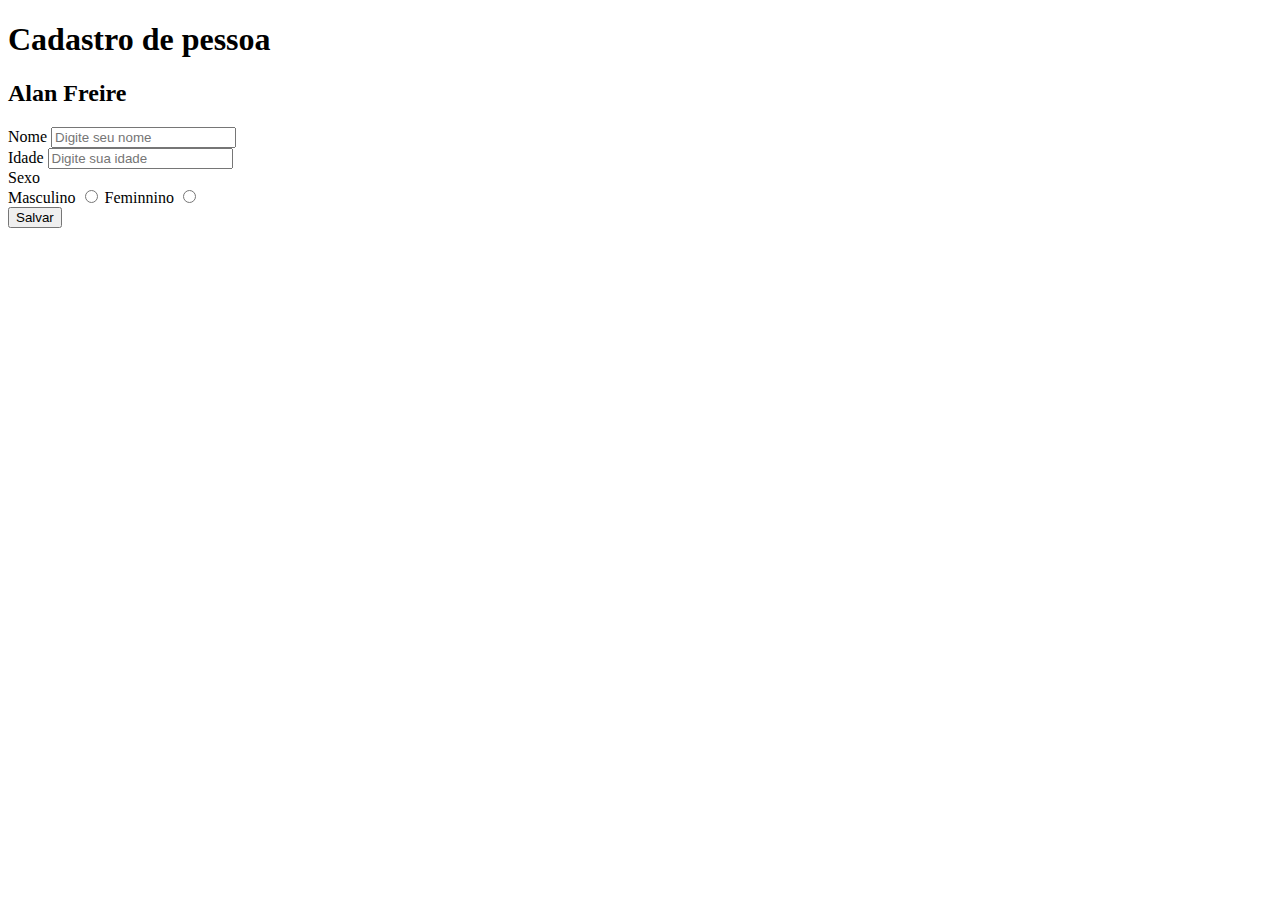
==== src/main/webapp/index.html @ c3d39ddc "adicionando o alan" ====
<!DOCTYPE html>
<html lang="en">
  <head>
    <meta charset="utf-8">
    <meta http-equiv="X-UA-Compatible" content="IE=edge">
    <meta name="viewport" content="width=device-width, initial-scale=1">
    <!-- The above 3 meta tags *must* come first in the head; any other head content must come *after* these tags -->
    <title>Bootstrap 101 Template</title>

    <!-- Bootstrap -->
    <link href="css/bootstrap.min.css" rel="stylesheet">
    <link href="css/mine.css" rel="stylesheet">

    <!-- HTML5 shim and Respond.js for IE8 support of HTML5 elements and media queries -->
    <!-- WARNING: Respond.js doesn't work if you view the page via file:// -->
    <!--[if lt IE 9]>
      <script src="https://oss.maxcdn.com/html5shiv/3.7.2/html5shiv.min.js"></script>
      <script src="https://oss.maxcdn.com/respond/1.4.2/respond.min.js"></script>
    <![endif]--> 
  </head>
  <body>
    <div class="wrapper">
      <h1>Cadastro de pessoa</h1>
      <h2>Alan Freire </h2>
      <div class="row">
        <form class="">
          <div class="form-group">
            <label for="nome">Nome</label>
            <input type="nome" class="form-control" id="nome" placeholder="Digite seu nome">
          </div>
          <div class="form-group">
            <label for="idade">Idade</label>
            <input type="numeric" class="form-control" id="idade" placeholder="Digite sua idade">
          </div>
          <div class="form-group">
            <label for="">Sexo</label>
            <br />
            <label for="masculino">Masculino
              <input type="radio" name="sexo" id="masculino" value="M">
            </label>
            <label for="feminino">Feminnino
              <input type="radio" name="sexo" id="feminino" value="F">
            </label>

          </div>
          <button type="button" id="botao" class="btn btn-default">Salvar</button>
        </form>
        </div>
      
    </div>

    <!-- jQuery (necessary for Bootstrap's JavaScript plugins) -->
    <script src="js/jquery-1.9.1.min.js"></script>
    <!-- Include all compiled plugins (below), or include individual files as needed -->
    <script src="js/bootstrap.min.js"></script>
    <script src="js/mine.js"></script>
  </body>
</html>
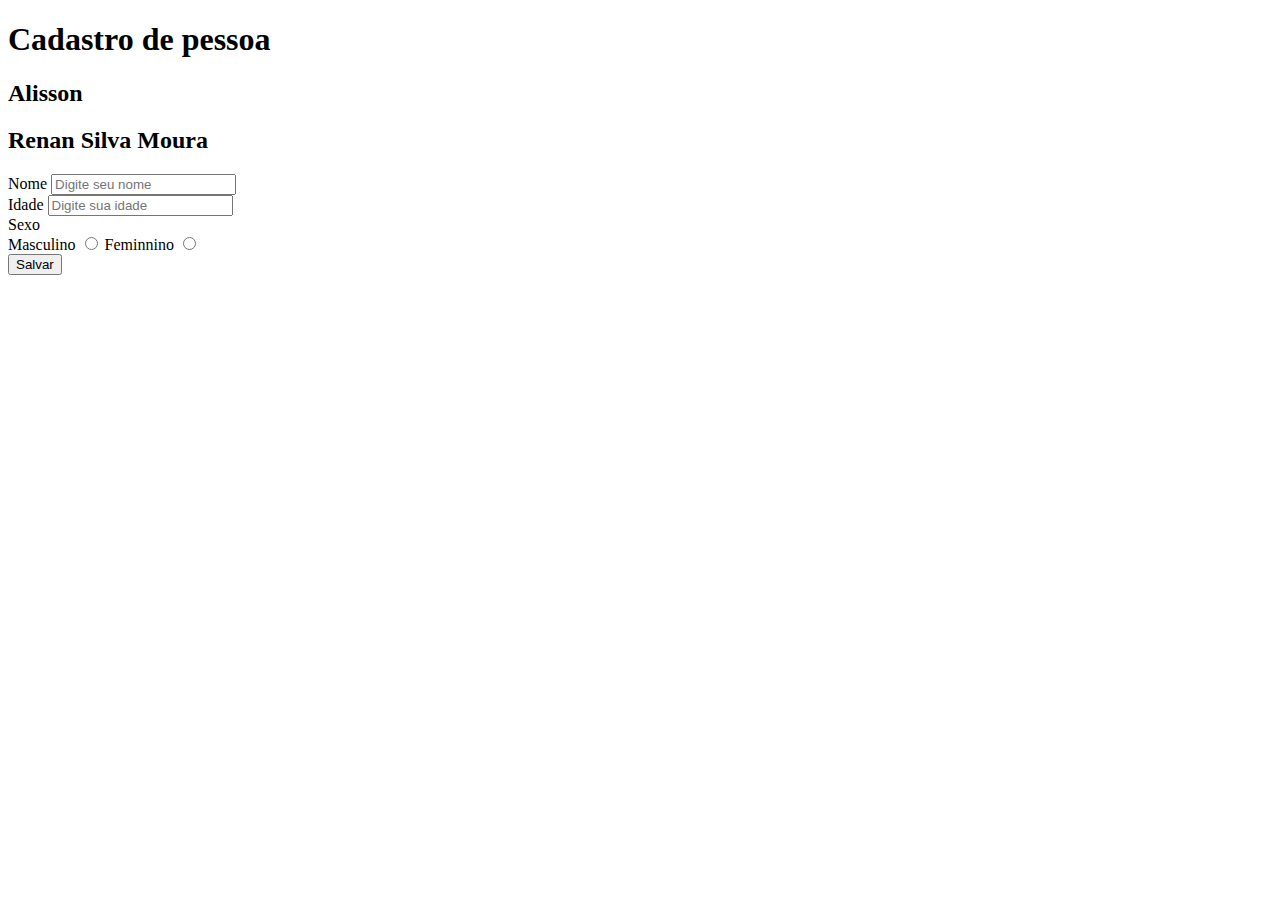
==== commit d60c0f86: "merge com master" ====
--- a/src/main/webapp/index.html
+++ b/src/main/webapp/index.html
@@ -21,7 +21,8 @@
   <body>
     <div class="wrapper">
       <h1>Cadastro de pessoa</h1>
-      <h2>Alan Freire </h2>
+      <h2>Alisson</h2>
+      <h2> Renan Silva Moura</h2>
       <div class="row">
         <form class="">
           <div class="form-group">
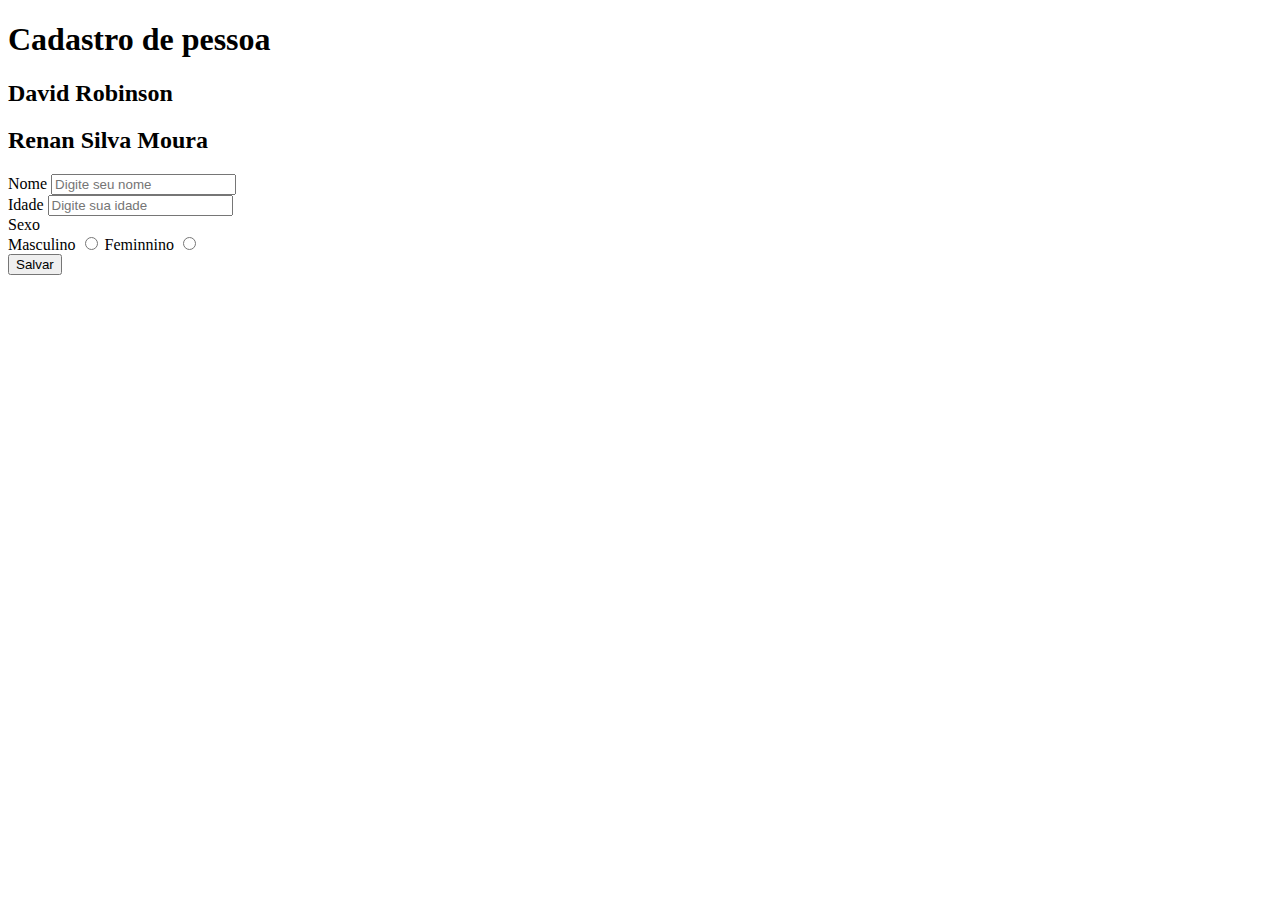
==== commit b8b9404e: "Corrigindo merge" ====
--- a/src/main/webapp/index.html
+++ b/src/main/webapp/index.html
@@ -1,59 +1,56 @@
 <!DOCTYPE html>
 <html lang="en">
-  <head>
-    <meta charset="utf-8">
-    <meta http-equiv="X-UA-Compatible" content="IE=edge">
-    <meta name="viewport" content="width=device-width, initial-scale=1">
-    <!-- The above 3 meta tags *must* come first in the head; any other head content must come *after* these tags -->
-    <title>Bootstrap 101 Template</title>
+<head>
+<meta charset="utf-8">
+<meta http-equiv="X-UA-Compatible" content="IE=edge">
+<meta name="viewport" content="width=device-width, initial-scale=1">
+<!-- The above 3 meta tags *must* come first in the head; any other head content must come *after* these tags -->
+<title>Bootstrap 101 Template</title>
 
-    <!-- Bootstrap -->
-    <link href="css/bootstrap.min.css" rel="stylesheet">
-    <link href="css/mine.css" rel="stylesheet">
+<!-- Bootstrap -->
+<link href="css/bootstrap.min.css" rel="stylesheet">
+<link href="css/mine.css" rel="stylesheet">
 
-    <!-- HTML5 shim and Respond.js for IE8 support of HTML5 elements and media queries -->
-    <!-- WARNING: Respond.js doesn't work if you view the page via file:// -->
-    <!--[if lt IE 9]>
+<!-- HTML5 shim and Respond.js for IE8 support of HTML5 elements and media queries -->
+<!-- WARNING: Respond.js doesn't work if you view the page via file:// -->
+<!--[if lt IE 9]>
       <script src="https://oss.maxcdn.com/html5shiv/3.7.2/html5shiv.min.js"></script>
       <script src="https://oss.maxcdn.com/respond/1.4.2/respond.min.js"></script>
-    <![endif]--> 
-  </head>
-  <body>
-    <div class="wrapper">
-      <h1>Cadastro de pessoa</h1>
-      <h2>Alisson</h2>
-      <h2> Renan Silva Moura</h2>
-      <div class="row">
-        <form class="">
-          <div class="form-group">
-            <label for="nome">Nome</label>
-            <input type="nome" class="form-control" id="nome" placeholder="Digite seu nome">
-          </div>
-          <div class="form-group">
-            <label for="idade">Idade</label>
-            <input type="numeric" class="form-control" id="idade" placeholder="Digite sua idade">
-          </div>
-          <div class="form-group">
-            <label for="">Sexo</label>
-            <br />
-            <label for="masculino">Masculino
-              <input type="radio" name="sexo" id="masculino" value="M">
-            </label>
-            <label for="feminino">Feminnino
-              <input type="radio" name="sexo" id="feminino" value="F">
-            </label>
+    <![endif]-->
+</head>
+<body>
+	<div class="wrapper">
+		<h1>Cadastro de pessoa</h1>
+		<h2>David Robinson</h2>
+		<h2>Renan Silva Moura</h2>
+		<div class="row">
+			<form class="">
+				<div class="form-group">
+					<label for="nome">Nome</label> <input type="nome"
+						class="form-control" id="nome" placeholder="Digite seu nome">
+				</div>
+				<div class="form-group">
+					<label for="idade">Idade</label> <input type="numeric"
+						class="form-control" id="idade" placeholder="Digite sua idade">
+				</div>
+				<div class="form-group">
+					<label for="">Sexo</label> <br /> <label for="masculino">Masculino
+						<input type="radio" name="sexo" id="masculino" value="M">
+					</label> <label for="feminino">Feminnino <input type="radio"
+						name="sexo" id="feminino" value="F">
+					</label>
 
-          </div>
-          <button type="button" id="botao" class="btn btn-default">Salvar</button>
-        </form>
-        </div>
-      
-    </div>
+				</div>
+				<button type="button" id="botao" class="btn btn-default">Salvar</button>
+			</form>
+		</div>
 
-    <!-- jQuery (necessary for Bootstrap's JavaScript plugins) -->
-    <script src="js/jquery-1.9.1.min.js"></script>
-    <!-- Include all compiled plugins (below), or include individual files as needed -->
-    <script src="js/bootstrap.min.js"></script>
-    <script src="js/mine.js"></script>
-  </body>
+	</div>
+
+	<!-- jQuery (necessary for Bootstrap's JavaScript plugins) -->
+	<script src="js/jquery-1.9.1.min.js"></script>
+	<!-- Include all compiled plugins (below), or include individual files as needed -->
+	<script src="js/bootstrap.min.js"></script>
+	<script src="js/mine.js"></script>
+</body>
 </html>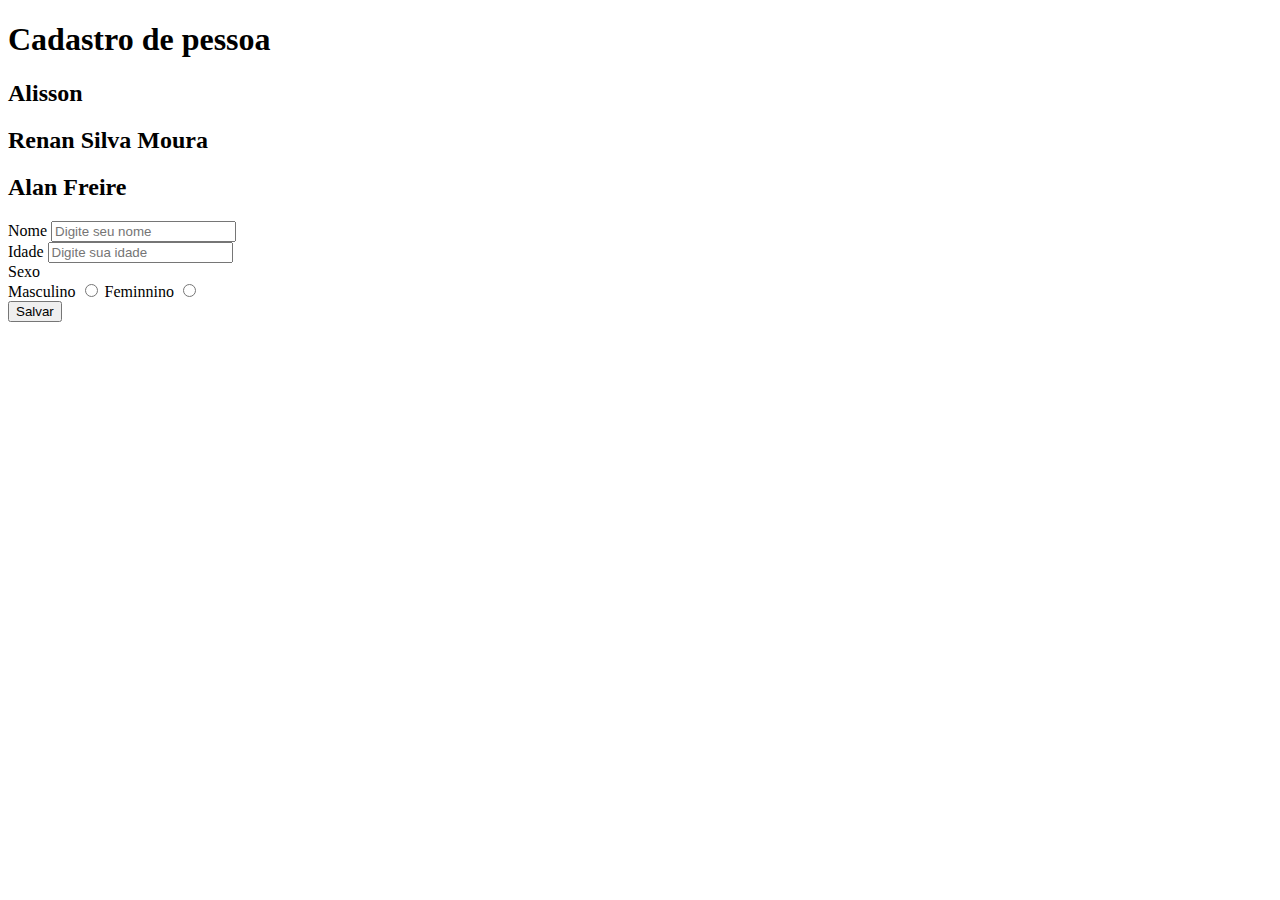
==== commit 1a14489c: "merge com o master" ====
--- a/src/main/webapp/index.html
+++ b/src/main/webapp/index.html
@@ -1,56 +1,60 @@
 <!DOCTYPE html>
 <html lang="en">
-<head>
-<meta charset="utf-8">
-<meta http-equiv="X-UA-Compatible" content="IE=edge">
-<meta name="viewport" content="width=device-width, initial-scale=1">
-<!-- The above 3 meta tags *must* come first in the head; any other head content must come *after* these tags -->
-<title>Bootstrap 101 Template</title>
+  <head>
+    <meta charset="utf-8">
+    <meta http-equiv="X-UA-Compatible" content="IE=edge">
+    <meta name="viewport" content="width=device-width, initial-scale=1">
+    <!-- The above 3 meta tags *must* come first in the head; any other head content must come *after* these tags -->
+    <title>Bootstrap 101 Template</title>
 
-<!-- Bootstrap -->
-<link href="css/bootstrap.min.css" rel="stylesheet">
-<link href="css/mine.css" rel="stylesheet">
+    <!-- Bootstrap -->
+    <link href="css/bootstrap.min.css" rel="stylesheet">
+    <link href="css/mine.css" rel="stylesheet">
 
-<!-- HTML5 shim and Respond.js for IE8 support of HTML5 elements and media queries -->
-<!-- WARNING: Respond.js doesn't work if you view the page via file:// -->
-<!--[if lt IE 9]>
+    <!-- HTML5 shim and Respond.js for IE8 support of HTML5 elements and media queries -->
+    <!-- WARNING: Respond.js doesn't work if you view the page via file:// -->
+    <!--[if lt IE 9]>
       <script src="https://oss.maxcdn.com/html5shiv/3.7.2/html5shiv.min.js"></script>
       <script src="https://oss.maxcdn.com/respond/1.4.2/respond.min.js"></script>
-    <![endif]-->
-</head>
-<body>
-	<div class="wrapper">
-		<h1>Cadastro de pessoa</h1>
-		<h2>David Robinson</h2>
-		<h2>Renan Silva Moura</h2>
-		<div class="row">
-			<form class="">
-				<div class="form-group">
-					<label for="nome">Nome</label> <input type="nome"
-						class="form-control" id="nome" placeholder="Digite seu nome">
-				</div>
-				<div class="form-group">
-					<label for="idade">Idade</label> <input type="numeric"
-						class="form-control" id="idade" placeholder="Digite sua idade">
-				</div>
-				<div class="form-group">
-					<label for="">Sexo</label> <br /> <label for="masculino">Masculino
-						<input type="radio" name="sexo" id="masculino" value="M">
-					</label> <label for="feminino">Feminnino <input type="radio"
-						name="sexo" id="feminino" value="F">
-					</label>
+    <![endif]--> 
+  </head>
+  <body>
+    <div class="wrapper">
+      <h1>Cadastro de pessoa</h1>
+      <h2>Alisson</h2>
+      <h2>Renan Silva Moura</h2>
+      <h2>Alan Freire</h2>
+      <div class="row">
+        <form class="">
+          <div class="form-group">
+            <label for="nome">Nome</label>
+            <input type="nome" class="form-control" id="nome" placeholder="Digite seu nome">
+          </div>
+          <div class="form-group">
+            <label for="idade">Idade</label>
+            <input type="numeric" class="form-control" id="idade" placeholder="Digite sua idade">
+          </div>
+          <div class="form-group">
+            <label for="">Sexo</label>
+            <br />
+            <label for="masculino">Masculino
+              <input type="radio" name="sexo" id="masculino" value="M">
+            </label>
+            <label for="feminino">Feminnino
+              <input type="radio" name="sexo" id="feminino" value="F">
+            </label>
 
-				</div>
-				<button type="button" id="botao" class="btn btn-default">Salvar</button>
-			</form>
-		</div>
+          </div>
+          <button type="button" id="botao" class="btn btn-default">Salvar</button>
+        </form>
+        </div>
+      
+    </div>
 
-	</div>
-
-	<!-- jQuery (necessary for Bootstrap's JavaScript plugins) -->
-	<script src="js/jquery-1.9.1.min.js"></script>
-	<!-- Include all compiled plugins (below), or include individual files as needed -->
-	<script src="js/bootstrap.min.js"></script>
-	<script src="js/mine.js"></script>
-</body>
+    <!-- jQuery (necessary for Bootstrap's JavaScript plugins) -->
+    <script src="js/jquery-1.9.1.min.js"></script>
+    <!-- Include all compiled plugins (below), or include individual files as needed -->
+    <script src="js/bootstrap.min.js"></script>
+    <script src="js/mine.js"></script>
+  </body>
 </html>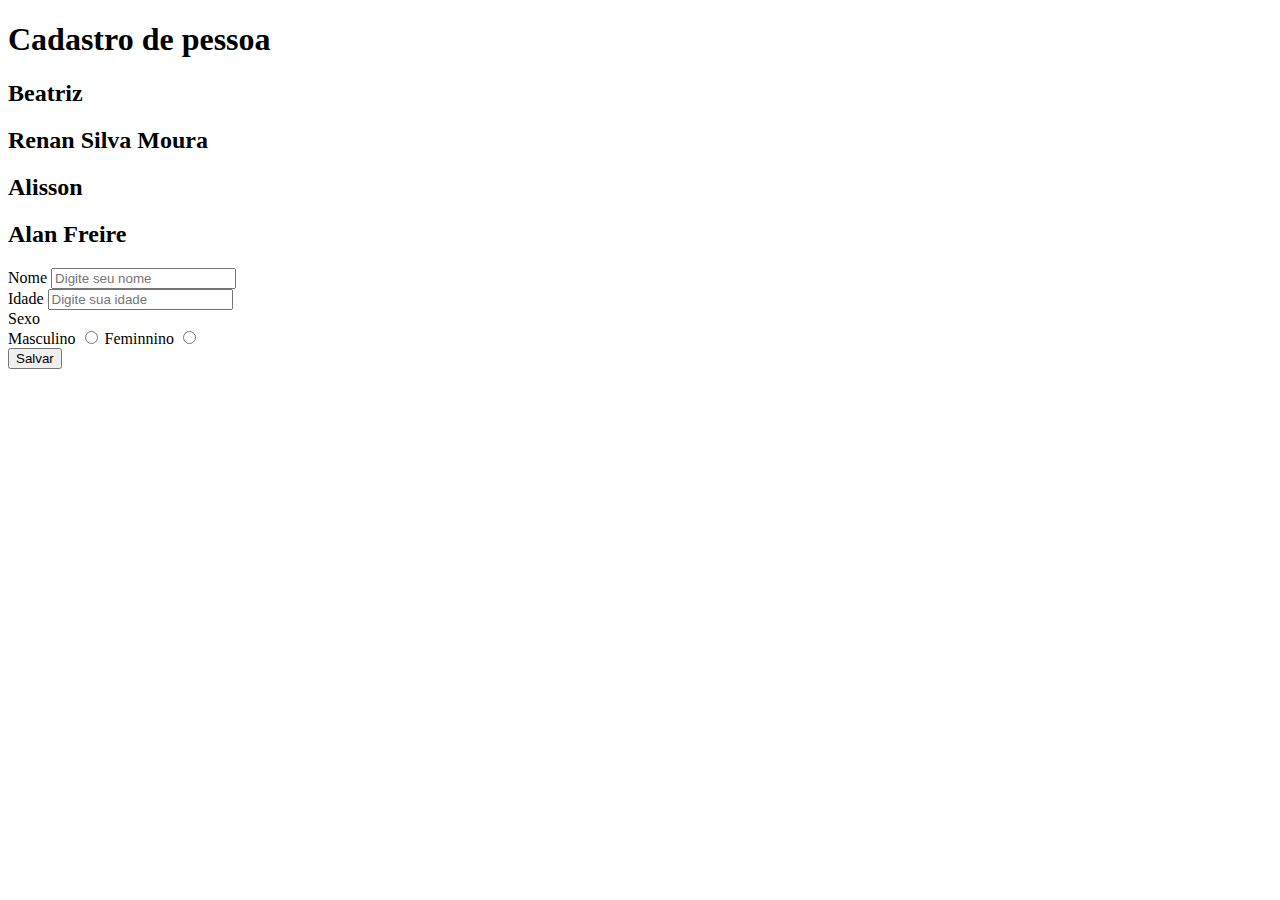
==== commit c073e1f9: "merge com o master" ====
--- a/src/main/webapp/index.html
+++ b/src/main/webapp/index.html
@@ -21,8 +21,9 @@
   <body>
     <div class="wrapper">
       <h1>Cadastro de pessoa</h1>
+      <h2>Beatriz</h2>
+      <h2>Renan Silva Moura</h2>
       <h2>Alisson</h2>
-      <h2>Renan Silva Moura</h2>
       <h2>Alan Freire</h2>
       <div class="row">
         <form class="">
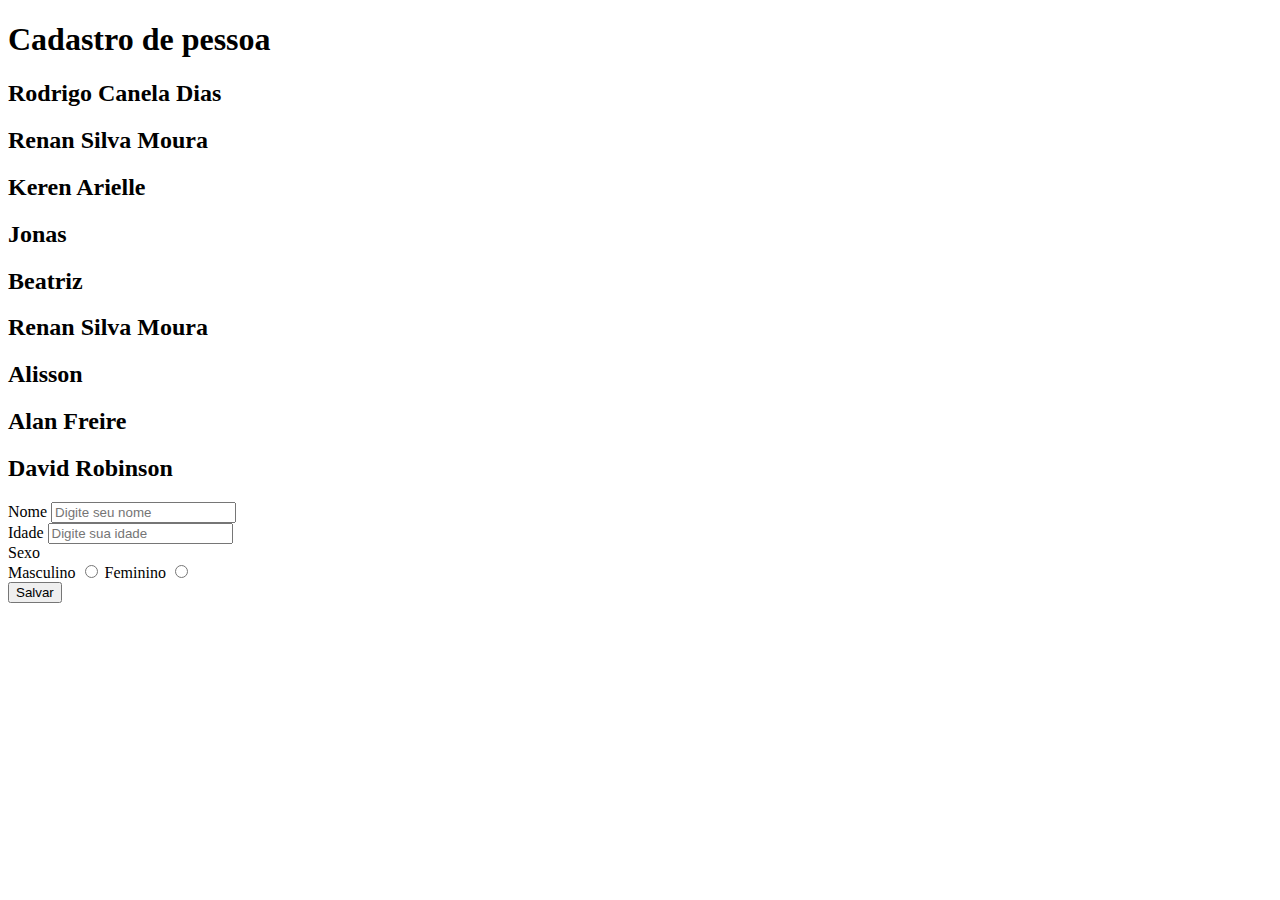
==== commit a0ad66ba: "Merge com master" ====
--- a/src/main/webapp/index.html
+++ b/src/main/webapp/index.html
@@ -1,19 +1,19 @@
 <!DOCTYPE html>
 <html lang="en">
-  <head>
-    <meta charset="utf-8">
-    <meta http-equiv="X-UA-Compatible" content="IE=edge">
-    <meta name="viewport" content="width=device-width, initial-scale=1">
-    <!-- The above 3 meta tags *must* come first in the head; any other head content must come *after* these tags -->
-    <title>Bootstrap 101 Template</title>
+<head>
+<meta charset="utf-8">
+<meta http-equiv="X-UA-Compatible" content="IE=edge">
+<meta name="viewport" content="width=device-width, initial-scale=1">
+<!-- The above 3 meta tags *must* come first in the head; any other head content must come *after* these tags -->
+<title>Bootstrap 101 Template</title>
 
-    <!-- Bootstrap -->
-    <link href="css/bootstrap.min.css" rel="stylesheet">
-    <link href="css/mine.css" rel="stylesheet">
+<!-- Bootstrap -->
+<link href="css/bootstrap.min.css" rel="stylesheet">
+<link href="css/mine.css" rel="stylesheet">
 
-    <!-- HTML5 shim and Respond.js for IE8 support of HTML5 elements and media queries -->
-    <!-- WARNING: Respond.js doesn't work if you view the page via file:// -->
-    <!--[if lt IE 9]>
+<!-- HTML5 shim and Respond.js for IE8 support of HTML5 elements and media queries -->
+<!-- WARNING: Respond.js doesn't work if you view the page via file:// -->
+<!--[if lt IE 9]>
       <script src="https://oss.maxcdn.com/html5shiv/3.7.2/html5shiv.min.js"></script>
       <script src="https://oss.maxcdn.com/respond/1.4.2/respond.min.js"></script>
     <![endif]--> 
@@ -21,10 +21,15 @@
   <body>
     <div class="wrapper">
       <h1>Cadastro de pessoa</h1>
+      <h2>Rodrigo Canela Dias</h2>
+      <h2>Renan Silva Moura</h2>
+      <h2>Keren Arielle</h2>
+      <h2>Jonas</h2>
       <h2>Beatriz</h2>
       <h2>Renan Silva Moura</h2>
       <h2>Alisson</h2>
       <h2>Alan Freire</h2>
+      <h2>David Robinson</h2>
       <div class="row">
         <form class="">
           <div class="form-group">
@@ -41,21 +46,20 @@
             <label for="masculino">Masculino
               <input type="radio" name="sexo" id="masculino" value="M">
             </label>
-            <label for="feminino">Feminnino
+            <label for="feminino">Feminino
               <input type="radio" name="sexo" id="feminino" value="F">
             </label>
+				</div>
+				<button type="button" id="botao" class="btn btn-default">Salvar</button>
+			</form>
+		</div>
 
-          </div>
-          <button type="button" id="botao" class="btn btn-default">Salvar</button>
-        </form>
-        </div>
-      
-    </div>
+	</div>
 
-    <!-- jQuery (necessary for Bootstrap's JavaScript plugins) -->
-    <script src="js/jquery-1.9.1.min.js"></script>
-    <!-- Include all compiled plugins (below), or include individual files as needed -->
-    <script src="js/bootstrap.min.js"></script>
-    <script src="js/mine.js"></script>
-  </body>
+	<!-- jQuery (necessary for Bootstrap's JavaScript plugins) -->
+	<script src="js/jquery-1.9.1.min.js"></script>
+	<!-- Include all compiled plugins (below), or include individual files as needed -->
+	<script src="js/bootstrap.min.js"></script>
+	<script src="js/mine.js"></script>
+</body>
 </html>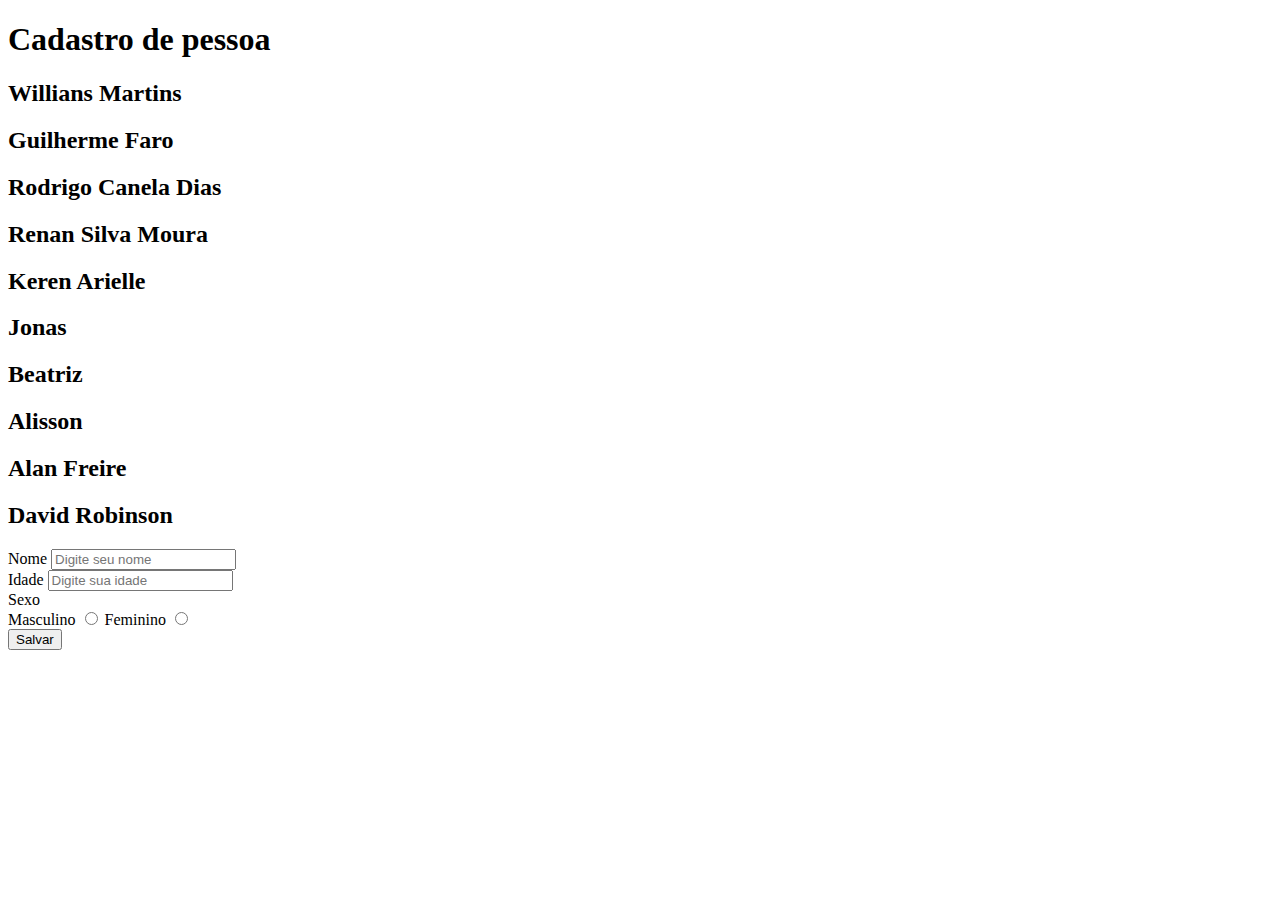
==== commit 52bcc146: "add file" ====
--- a/src/main/webapp/index.html
+++ b/src/main/webapp/index.html
@@ -21,12 +21,13 @@
   <body>
     <div class="wrapper">
       <h1>Cadastro de pessoa</h1>
+      <h2>Willians Martins</h2>
+      <h2>Guilherme Faro</h2>
       <h2>Rodrigo Canela Dias</h2>
       <h2>Renan Silva Moura</h2>
       <h2>Keren Arielle</h2>
       <h2>Jonas</h2>
       <h2>Beatriz</h2>
-      <h2>Renan Silva Moura</h2>
       <h2>Alisson</h2>
       <h2>Alan Freire</h2>
       <h2>David Robinson</h2>
